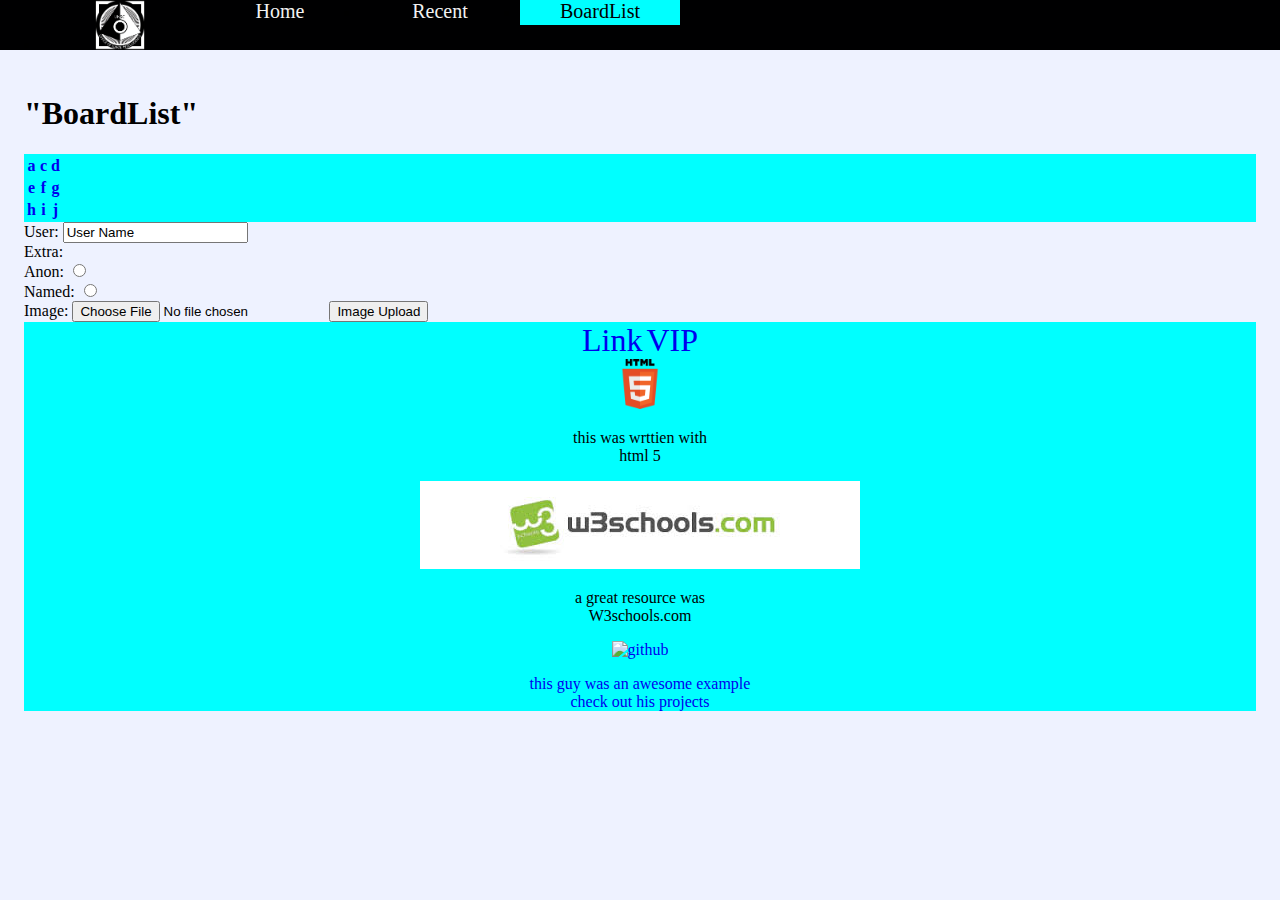
==== page2.html @ 822d9b0a "Adding other pages and just submitted for the midterm" ====
<!DOCTYPE html>
<!--this is the home page for the site-->
<html lang="en">
    <head>
	   <meta charset="UTF-8">
<!-- info stuff here for the rest of the page-->

        <title>Future Site</title>
        <meta name="description" content="A Basic Site">
        <meta name="author" content="guy">

<!-- link to the style css-->
        <link rel="stylesheet" href="CSSscripts/global.css">




    </head>

<!-- main page-->
    <!-- on load call the php file that will set up the mysql server-->    
        <!-- display it through an inframe or use the body onpageshow-->
            <!-- or we could do onload="myScript" --> 
    <body onpageshow="startpage.php" >
        
        
        
        
        
        
    
     

        
        <!-- this is the navagation bar for the top of the site needs css to look like actual bar-->
 <div class="flexcontainer">
        <ul class="navbar" id="topBarNav">
            <!-- the bar is just a set of links to the other pages-->
            <li>
                <!-- image icon for site at top left-->
                <div class="navitem" class="logo">
                <a class="logo" href="index.html"><img src="uselessImg/logo.png" width="50px" height="50px"></a>
                </div>
            </li>
            <li><a  class="navitem" href="index.html">Home</a></li>
            <li><a class="navitem" href="page3.html">Recent</a></li>
            <li><a class="currentPage" class="navitem" href="page2.html">BoardList</a></li>
            <!-- should create the icon for the bar-->
          
            <li class="icon" class="navitem">
                <a href="javascript:void(0);" onclick="function()">\
                &#9776;</a>
            </li>
        </ul>
    </div>

<!--title-->
        <h1 title="status of site">"BoardList"</h1>


<!-- main stuff here-->

        
        
<!-- for the sub board list-->
		<div class="content">		
		<table >
		<tr>
			<th><a href=".">a</a></th>
			<th><a href=".">c</a></th>
			<th><a href=".">d</a></th>
            </tr>
		<tr>
			<th><a href=".">e</a></th>
			<th><a href=".">f</a></th>
			<th><a href=".">g</a></th>
			
		</tr>
		<tr>
			<th><a href=".">h</a></th>
			<th><a href=".">i</a></th>
			<th><a href=".">j</a></th>
			
		</tr>
		
		
	</table>
	</div>

	
	







<div class="input-wrap name">
    <label for="textinput">User:</label>
    <input type="text" name="usernameinput" id="usernameinput" value="User Name" />
</div>
<div class="input-wrap checkbox">
    <label>Extra:</label>
    <div class="option-wrap">
     <label for="checkbox1">Anon:</label>
    <input type="radio" name="checkbox1" id="checkbox1" value="checkbox1" />
    </div>
    <div class="option-wrap">
     <label for="checkbox2">Named:</label>
    <input type="radio" name="checkbox2" id="checkbox2" value="checkbox2" />
    </div>
</div>



        
        
        
        <!-- block of rule list-->
        
        
        <!-- Current mods / admins of site-->
        
                
        
        
        
<!-- upload forum -->
        <form action="upload.php" method="post" enctype="multipart/form-data">
    Image:
    <input type="file" name="fileUpload" id="fileUpload">
    <input type="submit" value="Image Upload" name="Submit">    
    </form>            
        
<!--credit Link trash-->        
        
        <div class="content">
        

        <a  style="font-size:200%" href=*.html>Link</a>

        <a style="font-size:200%" title='needs a "login"'  href="vip.html">VIP</a>

        <a href="redirect.html"></a>

        <br>
    

        <div class="credits">
            
                <a  href="https://en.wikipedia.org/wiki/HTML5"><img style="image-align:left;" src="uselessImg/html5credit" width="50px" height="50px"></a> <p>this was wrttien with<br> html 5</p>
            
           
                <a  href="http://www.w3schools.com/css/css_navbar.asp"><img style="image-align:left;"
                src="uselessImg/w3schools.jpeg" ></a>
           <p>     a great resource was<br> W3schools.com          
            </p>
                <a  href="https://github.com/tslocum/TinyIB"><img
                style="image-align:center;" src="uselessImg/*" alt="github">
                    <p > this guy was an awesome example<br> check out his projects</p></a>
            
        </div>
    </body>

</html>
---- CSSscripts/global.css ----
.content{
    background-color: aqua;
    color: black;
    font-family:fantasy;
    text-align: center;
    table-layout: auto;
}
/*background image/ the color of the site*/
html, body{
    font-size: 12pt;
    background-color:#EEF2FF;
    color: #000000;
    padding: 8px;
}
/* this will hide the unsightly undeline and blue text that happens with a link*/
a { text-decoration: none;}

/* this will make a flex out of the navbar */
.flexcontainer {
  display: flex;
  flex-direction: row;
    justify-content: space-around;
    height: 50px;
}

/* navigation bar css*/

ul.navbar {
    position: fixed;
    left:0;
    top: 0;
    width:100%;
    height: 50px;
/*    list-style-type: none; */
    margin: auto;
    overflow: hidden;
    background-color: #000001;
    flex: 1;
} 
/* lines elements up */

  ul.navbar li {float: left; }

/*background and format of bar*/

ul.navbar li a{
    display: inline-block;
    color: #f2f2f2;
    text-align: center;
    text-decoration: none;
    transition: 0.4s;
    font-size: 20px;
    width: 160px;
    margin: 0 0 0 auto;
    height: 25px;
}

/* changes the color of the links when you mouse over them*/

ul.navbar li a:hover {background-color: #ffffff;
                        color: black;}

/* this will color the page you are currently on as marked by "currentPage" */

ul.navbar li a.currentPage {
    background-color:aqua;
    color:black;
}



/* to hide the links in the little icon*/
ul.navbar li.icon {display: none;}

/* this is to make sure the nav bar will change to the icon when the screen is too small-- it will show the first child but not anything else and only the icon, thats why it is named icon instead of the rest of the list items*/
@media screen and (max-width:680px) {
    ul.navbar li:not(:first-child) {display: none;}
    ul.navbar li.icon{
        float: right;
        display: inline-block;
    }
  .flexcontainer {
    display: block;
  }
}
}
/* this is just extra for when small screens click on it*/
@media screen and (max-width:680px){
    ul.navbar.responsive{ position: relative;}
    ul.navbar.responsive li.icon{
        position:absolute;
        right: 0;
        top: 0;
    }
    ul.navbar.responsive li{
        float:none;
        display: inline;
    }
    ul.navbar.responsive li a{
        display: block;
        text-align: left;
    }
}

/*this is the section influenced/adapted from the examples */
form { margin-bottom:0;}

.posting {text-align: center;}

.posting table { 
    margin: 0 auto;
	text-align: left;
}

.postblock {
    vertical-align: top;
	padding: 3px;
}

.thumbnail {
	border: none;
	float: left;
	margin: 4px 20px;
}

.nothumbnail {
	float: left;
	background: #eee;
	border: 2px dashed #aaa;
	text-align: center;
	margin: 2px 20px;
	padding: 1em 0.5em 1em 0.5em;
}

.textpost {
	margin: 1em 25px;
}

.reply .textpost {
	margin-bottom: 5px;
}

.reflink a {
	color: inherit;
	text-decoration: none;
}

.reflink a:hover {
	color: #800000;
}

.reply .filesize {
	margin-left: 20px;
}

/*.userdelete {
	float: right;
	text-align: center;
	white-space: nowrap;
}*/



.modpost {
	color: #FF0000;
}

.managebutton {
	font-size: 15px;
	height: 28px;
	margin: 0.2em;
}

.footer {
	clear: both;
	text-align: center;
}

.rulestopboard {
	
}

.rules ul {
	
}


.login {

}

.adminbar {

}

.adminbar a:link, .adminbar a:visited, .adminbar a:active, .adminbar a:hover {
	text-decoration: none;
}
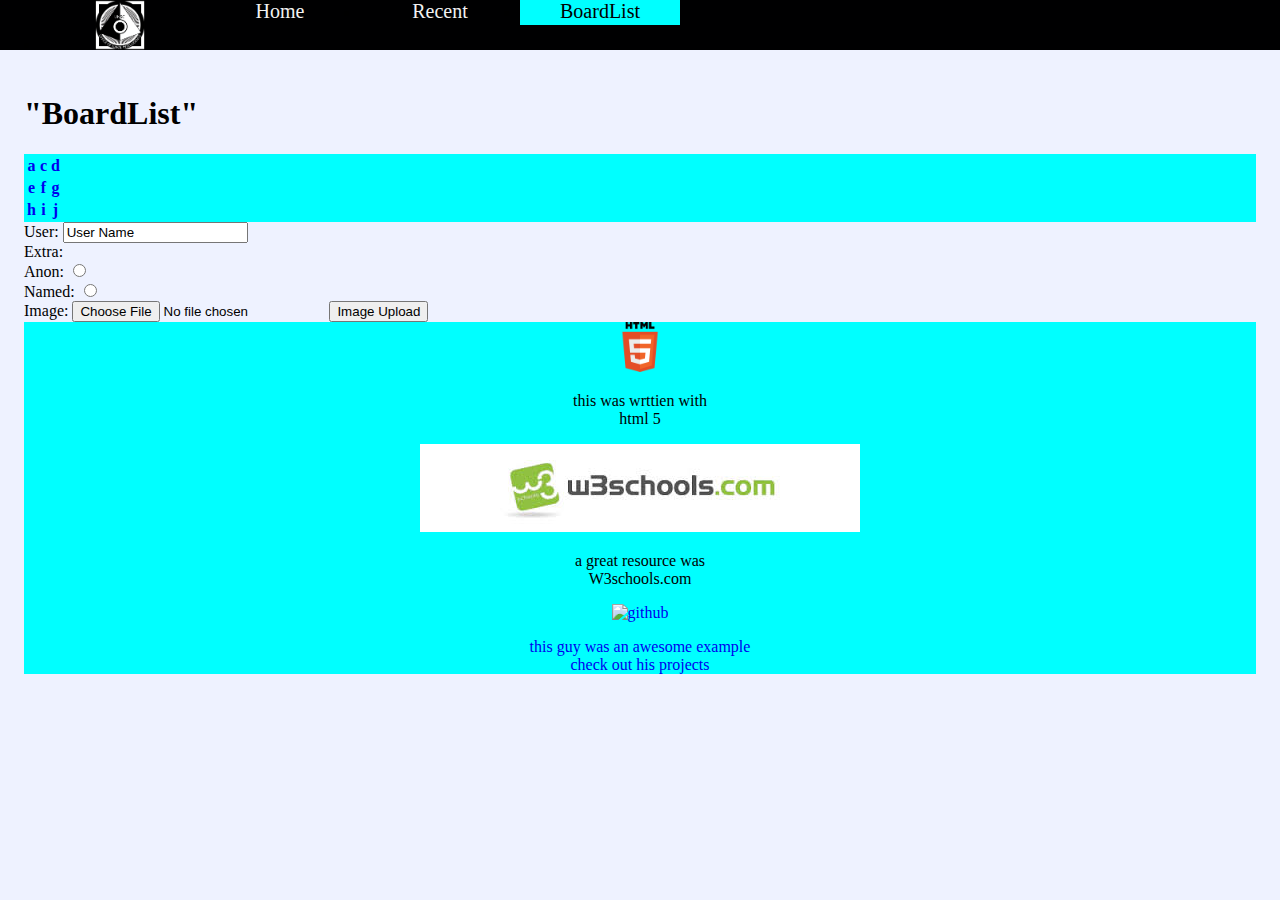
==== commit 5acf9dc6: "Wow, long time since a commit-- well this is really just an update on everything -- Added more pages" ====
--- a/page2.html
+++ b/page2.html
@@ -138,13 +138,6 @@
         <div class="content">
         
 
-        <a  style="font-size:200%" href=*.html>Link</a>
-
-        <a style="font-size:200%" title='needs a "login"'  href="vip.html">VIP</a>
-
-        <a href="redirect.html"></a>
-
-        <br>
     
 
         <div class="credits">
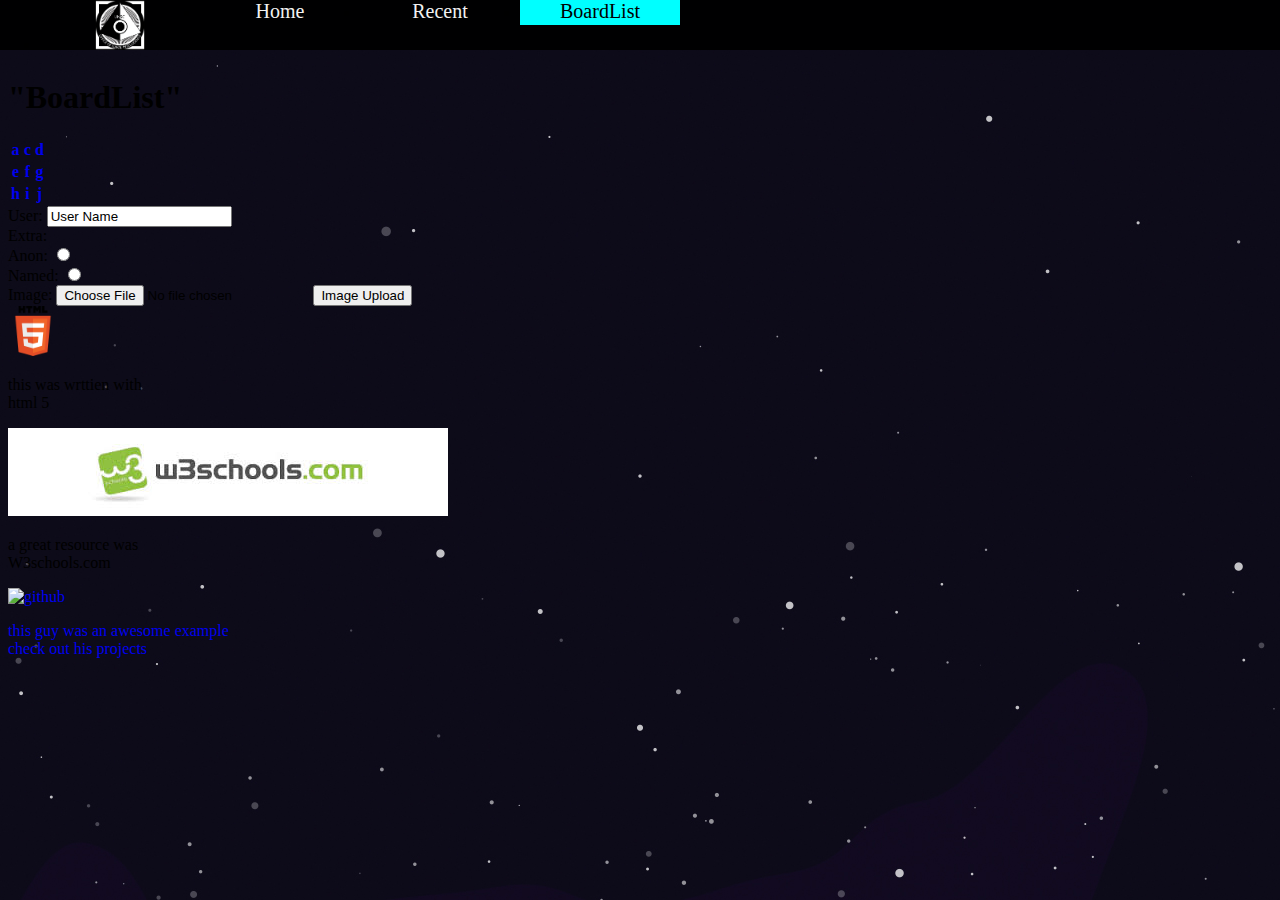
==== commit 27895b0c: "Yea adding more things, and finally decided to scrap the image board idea-- dont know php well enoug" ====
--- a/page2.html
+++ b/page2.html
@@ -5,14 +5,14 @@
 	   <meta charset="UTF-8">
 <!-- info stuff here for the rest of the page-->
 
-        <title>Future Site</title>
-        <meta name="description" content="A Basic Site">
-        <meta name="author" content="guy">
+        <title>PolCabinet</title>
+        <meta name="description" content="An Image Board">
+        <meta name="author" content="Polli">
+        <meta name="viewport" content="width=device-width, initial-scale=1">
 
 <!-- link to the style css-->
         <link rel="stylesheet" href="CSSscripts/global.css">
-
-
+   
 
 
     </head>
@@ -21,7 +21,7 @@
     <!-- on load call the php file that will set up the mysql server-->    
         <!-- display it through an inframe or use the body onpageshow-->
             <!-- or we could do onload="myScript" --> 
-    <body onpageshow="startpage.php" >
+    <body class="background" >
         
         
         
--- a/CSSscripts/global.css
+++ b/CSSscripts/global.css
@@ -1,19 +1,24 @@
-.content{
-    background-color: aqua;
-    color: black;
+.recent{
+    background-color: grey;
+    text-decoration-color: black;
     font-family:fantasy;
     text-align: center;
     table-layout: auto;
 }
 /*background image/ the color of the site*/
-html, body{
-    font-size: 12pt;
+.background{
+/*    font-size: 12pt;
     background-color:#EEF2FF;
     color: #000000;
-    padding: 8px;
+    padding: 8px;  */
+    background: url(../uselessImg/backgr.jpg)top center no-repeat;
 }
 /* this will hide the unsightly undeline and blue text that happens with a link*/
 a { text-decoration: none;}
+
+a:hover{
+    text-decoration: underline;
+}
 
 /* this will make a flex out of the navbar */
 .flexcontainer {
